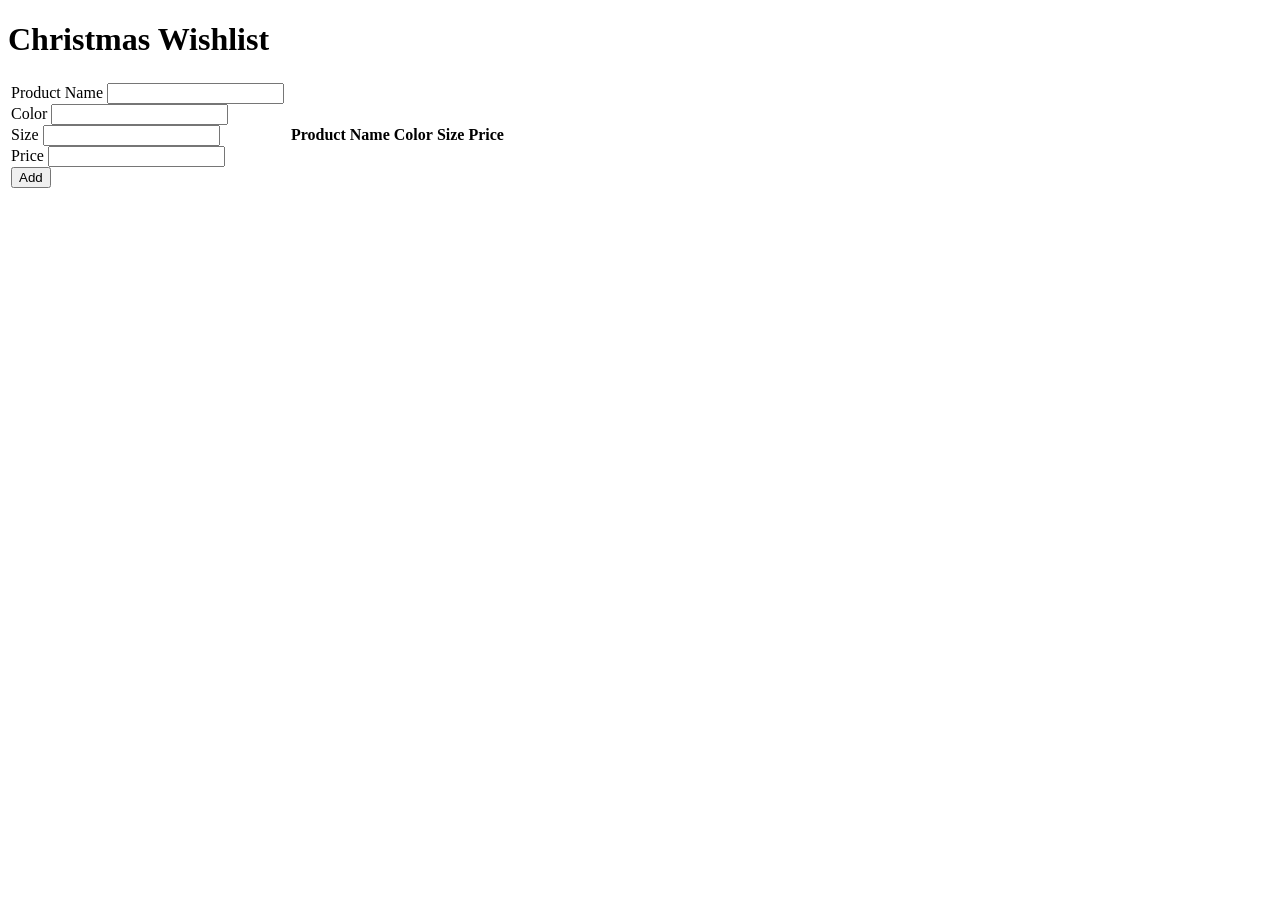
==== myIndex.html @ 8ed7a80a "work in progress" ====
<!DOCTYPE html>
<html>

<head>
	<title>Christmas Wishlist</title>
	<link rel="stylesheet" href="style.css">
</head>

<body>
	<h1>Christmas Wishlist</h1>
	<table>
		<tr>
			<td>
				<form onsubmit="event.preventDefault();onListSubmit();" autocomplete="off">
					<div>
						<label>Product Name</label>
						<input type="text" name="productName" id="productName">
					</div>
					<div>
						<label>Color</label>
						<input type="text" name="colorOfItem" id="colorOfItem">
					</div>
					<div>
						<label>Size</label>
						<input type="text" name="sizeOfItem" id="sizeOfItem">
					</div>
					<div>
						<label>Price</label>
						<input type="text" name="priceOfItem" id="priceOfItem">
					</div>
					<div class="form-action-buttons">
						<input type="submit" value="Add">
					</div>
				</form>
			</td>
			<td>
				<table class="list" id="wishList">
					<thead>
						<tr>
							<th>Product Name</th>
							<th>Color</th>
							<th>Size</th>
							<th>Price</th>
							<th></th>
						</tr>
					</thead>
					<tbody>
						
					</tbody>
				</table>
			</td>
		</tr>
	</table>
	<script src="app.js"></script>

</body>

</html>
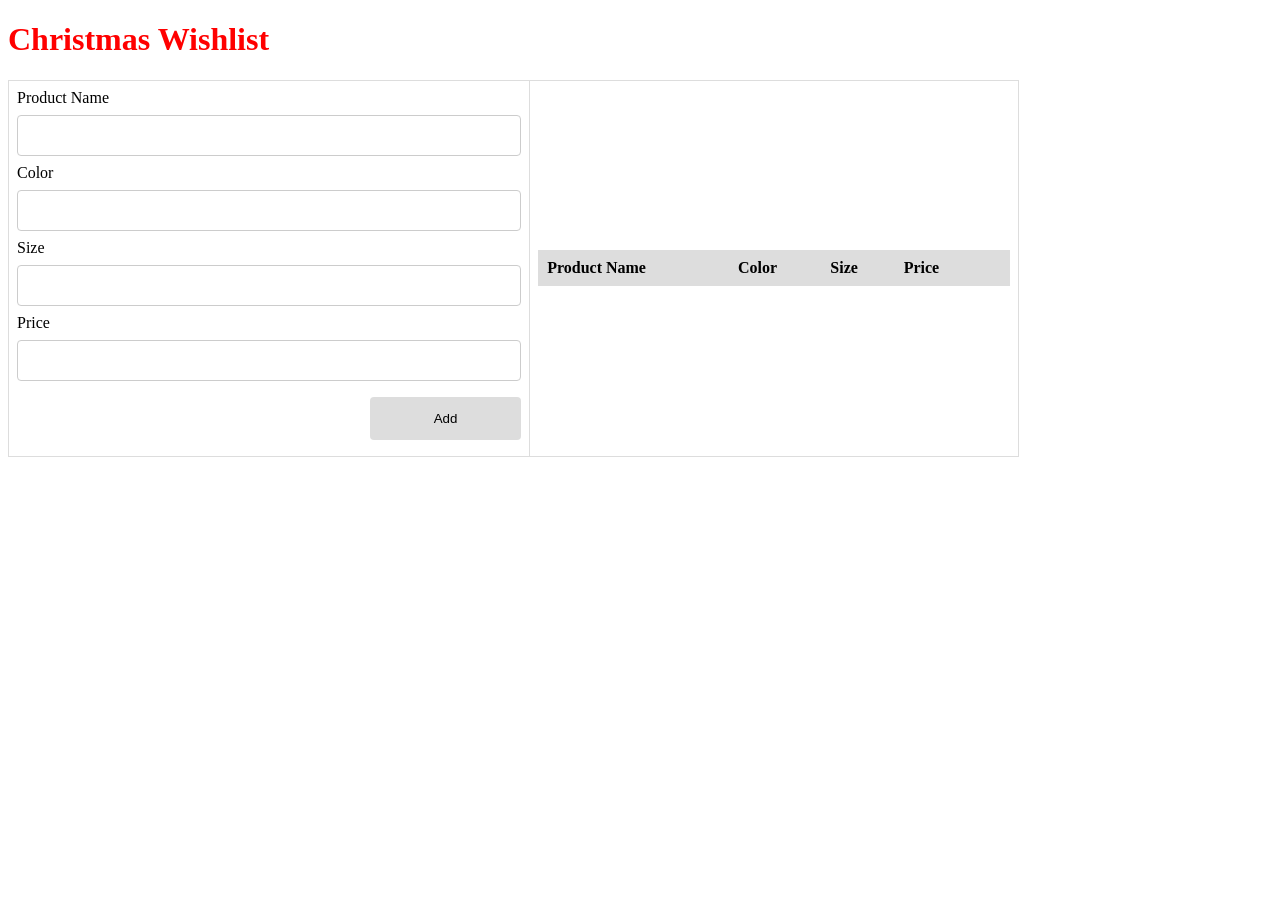
==== commit 86c6cc52: "added edit button; work in progress" ====
--- a/myIndex.html
+++ b/myIndex.html
@@ -3,7 +3,7 @@
 
 <head>
 	<title>Christmas Wishlist</title>
-	<link rel="stylesheet" href="style.css">
+	<link rel="stylesheet" href="myStyle.css">
 </head>
 
 <body>
@@ -51,7 +51,7 @@
 			</td>
 		</tr>
 	</table>
-	<script src="app.js"></script>
+	<script src="myApp.js"></script>
 
 </body>
 
--- a/myStyle.css
+++ b/myStyle.css
@@ -0,0 +1,64 @@
+h1 {
+  color: red;
+}
+
+body > table {
+    width: 80%;
+}
+
+table {
+  border-collapse: collapse;
+}
+table.list {
+  width:100%;
+}
+
+td, th {
+  border: 1px solid #dddddd;
+  text-align: left;
+  padding: 8px;
+}
+tr:nth-child(even),table.list thead>tr {
+  background-color: #dddddd;
+}
+
+input[type=text], input[type=number] {
+  width: 100%;
+  padding: 12px 20px;
+  margin: 8px 0;
+  display: inline-block;
+  border: 1px solid #ccc;
+  border-radius: 4px;
+  box-sizing: border-box;
+}
+
+input[type=submit] {
+  width: 30%;
+  background-color: #ddd;
+  color: #000;
+  padding: 14px 20px;
+  margin: 8px 0;
+  border: none;
+  border-radius: 4px;
+  cursor: pointer;
+}
+
+form div.form-action-buttons {
+  text-align: right;
+}
+
+a{
+  cursor: pointer;
+  text-decoration: underline;
+  color: #0000ee;
+  margin-right: 4px;
+}
+
+label.validation-error {
+  color:   red;
+  margin-left: 5px;
+}
+
+.hide {
+  display: none;
+}
